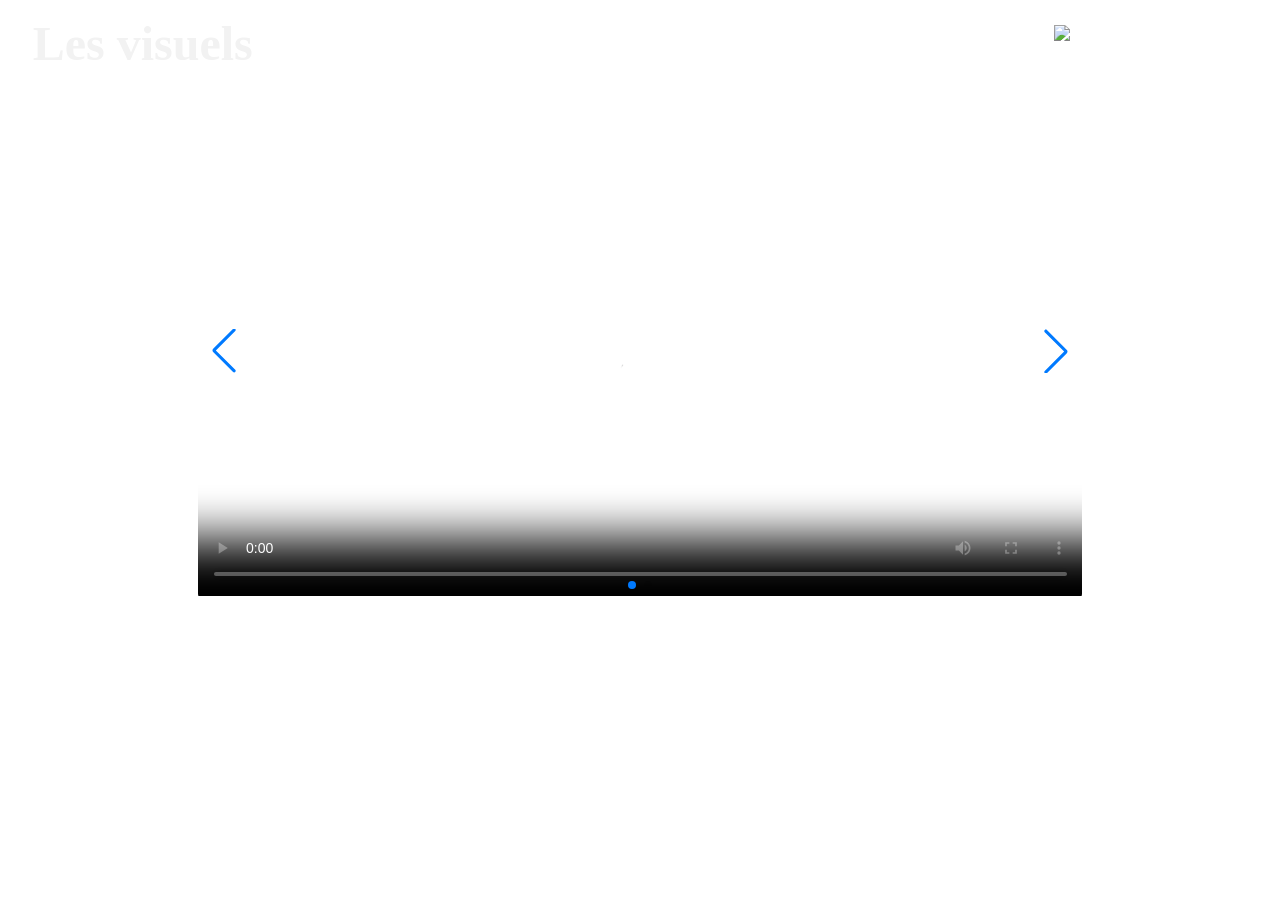
==== visu.html @ f630fa62 "Add files via upload" ====
<!DOCTYPE html>
<html lang="fr">

<head>
    <meta charset="UTF-8">
    <meta name="viewport" content="width=device-width, initial-scale=1.0">
    <title>Les visuels</title>
    <link rel="stylesheet" href="visu.css">
    <link rel="stylesheet" href="swiper-bundle.min.css">
</head>

<body>
    <header>
        <h1>Les visuels</h1>
        <a href="index.html"><img src="img/Retour.png" alt="Menu" width="25px">Retour au menu</a>

    </header>
    <div class="swiper">
        <div class="swiper-wrapper">
            <div class="swiper-slide">
                <video controls poster="img/Titre1.jpeg">
                    <source src="Projets_Arnaud_2026/ANIMATION_2D_VIDEO.mkv" type="video/mp4">
                    Votre navigateur ne supporte pas la lecture de vidéos.
                </video>
            </div>
            <div class="swiper-slide">
                <video controls poster="img/Titre2.jpeg">
                    <source src="../../Videos/Les Principes du UI Design(360P).mp4" type="video/mp4">
                    Votre navigateur ne supporte pas la lecture de vidéos.
                </video>
            </div>
        </div>

        <div class="swiper-pagination"></div>
        <div class="swiper-button-prev"></div>
        <div class="swiper-button-next"></div>

        </div>

        <script src="swiper-bundle.min.js"></script>
        <script>
            const swiper = new Swiper('.swiper', {
                direction: 'horizontal',
                loop: true,
                pagination: {
                    el: '.swiper-pagination',
                },
                navigation: {
                    nextEl: '.swiper-button-next',
                    prevEl: '.swiper-button-prev',
                },
            });
        </script>
        <!--<video width="100%" controls>
            <source src="../Projets_Arnaud_2026/ANIMATION_2D_VIDEO.mkv" type="video/mp4">
            Votre navigateur ne supporte pas la lecture de vidéos.
        </video>-->
    </div>
</body>

</html>
---- visu.css ----
@font-face {
    font-family: 'Montserrat';
    src: url('polices/Montserrat/static/Montserrat-Light.ttf');
}

@font-face {
    font-family: 'Saira';
    src: url('polices/Saira/static/Saira-Regular.ttf');
}

body {
    font-family: 'Saira', sans-serif;
    display: flex;
    flex-direction: column;
    background: url('img/Fond_visu.jpeg') center center/auto no-repeat;
}

header {
    margin-top: 0.5%;
    width: 98%;
    height: 60px;
    display: flex;
    justify-content: space-between;
    align-items: center;
}

h1 {
    padding: 0%;
    margin-left: 2%;
    text-align: left;
    font-family: 'Montserrat';
    font-style: normal;
    font-weight: 700;
    font-size: 48px;
    line-height: 70px;
    white-space: nowrap;
    color: #f2f2f2;
}
a{
    display: flex;
    align-items: center;
    margin-right: 2%;
    text-decoration: none;
    color: #ffffff;
    font-size: 20px;
    font-style: oblique;
}
a:hover{
    color: yellow;
}
.swiper {
    align-self: center;
    margin-top: 2%;
    width: 70%;
    height: 500px;
    background: rgba(255, 255, 255, 0.1);
    backdrop-filter: blur(10px);
    border: 1px solid rgba(255, 255, 255, 0.2);
    padding: 10px;
    border-radius: 8px;
    align-items: center;
}
.swiper video{
    width: 100%;
    height: 99%;
    object-fit: cover;
}



@media(max-width: 768px){
    body{
        width: 100vw;
        height: 100vh;
        overflow: hidden;

    }
    header{
        margin: 0%;
        width: 97%;
    }
    h1{
        margin: 0;
        margin-left: 2%;
        padding: 0;
        font-size: 36px;
    }
    a{
       font-size: 18px;
    }
    .swiper{
        margin-top: 10%;
        width: 90%;
        height: 60%;
    }
    /*.swiper video{
        width: 99%;
        height: 98%;
        padding: 0;
        margin: 0;
    }*/
}
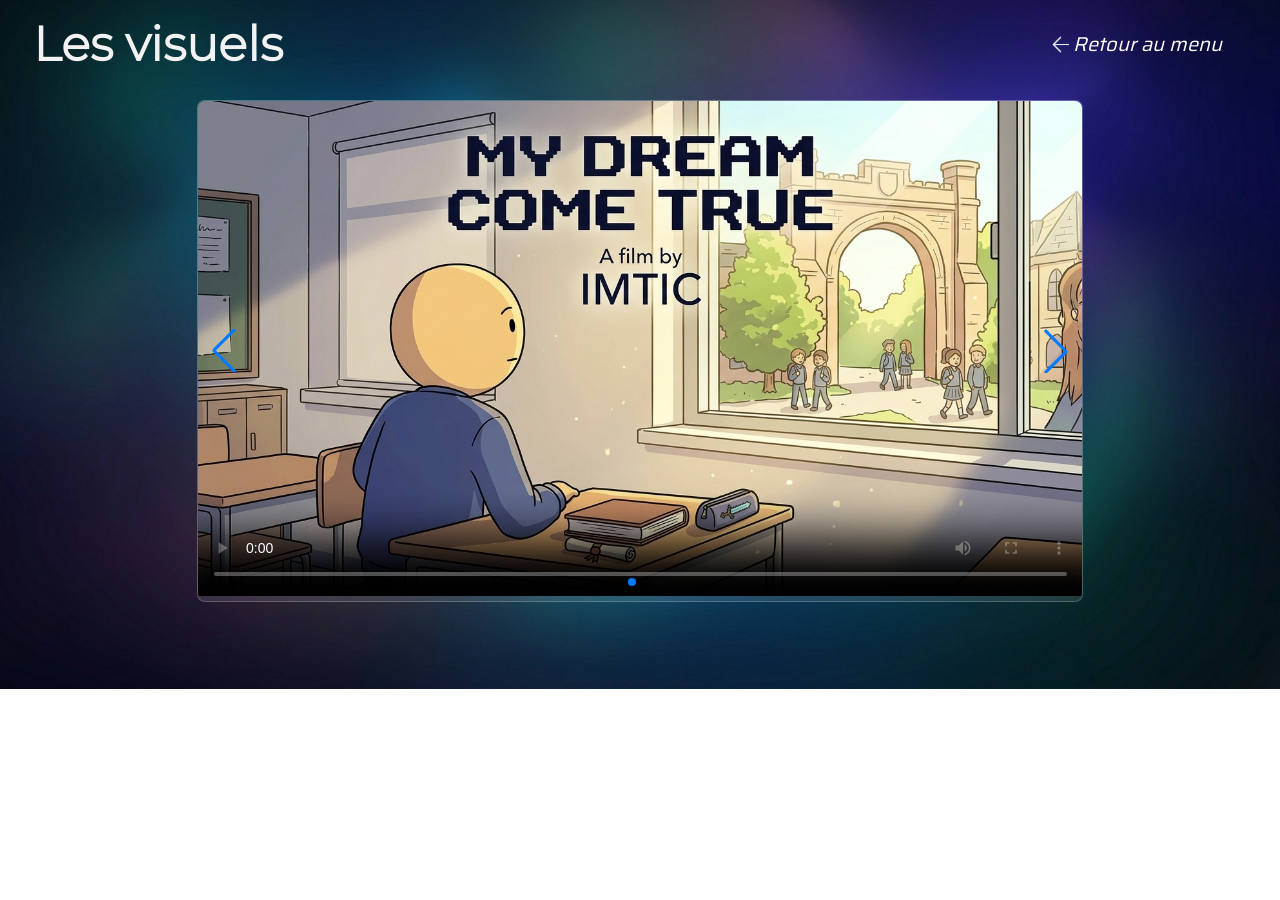
==== commit b238c4fe: "Update visu.html" ====
--- a/visu.html
+++ b/visu.html
@@ -19,7 +19,7 @@
         <div class="swiper-wrapper">
             <div class="swiper-slide">
                 <video controls poster="img/Titre1.jpeg">
-                    <source src="Projets_Arnaud_2026/ANIMATION_2D_VIDEO.mkv" type="video/mp4">
+                    <source src="Projets_Arnaud_2026/ANIMATION_2D_VIDEO.mp4" type="video/mp4">
                     Votre navigateur ne supporte pas la lecture de vidéos.
                 </video>
             </div>
@@ -58,4 +58,4 @@
     </div>
 </body>
 
-</html>+</html>
--- a/visu.css
+++ b/visu.css
@@ -1,11 +1,11 @@
 @font-face {
     font-family: 'Montserrat';
-    src: url('polices/Montserrat/static/Montserrat-Light.ttf');
+    src: url('polices/Montserrat-Light.ttf');
 }
 
 @font-face {
     font-family: 'Saira';
-    src: url('polices/Saira/static/Saira-Regular.ttf');
+    src: url('polices/Saira-Regular.ttf');
 }
 
 body {
